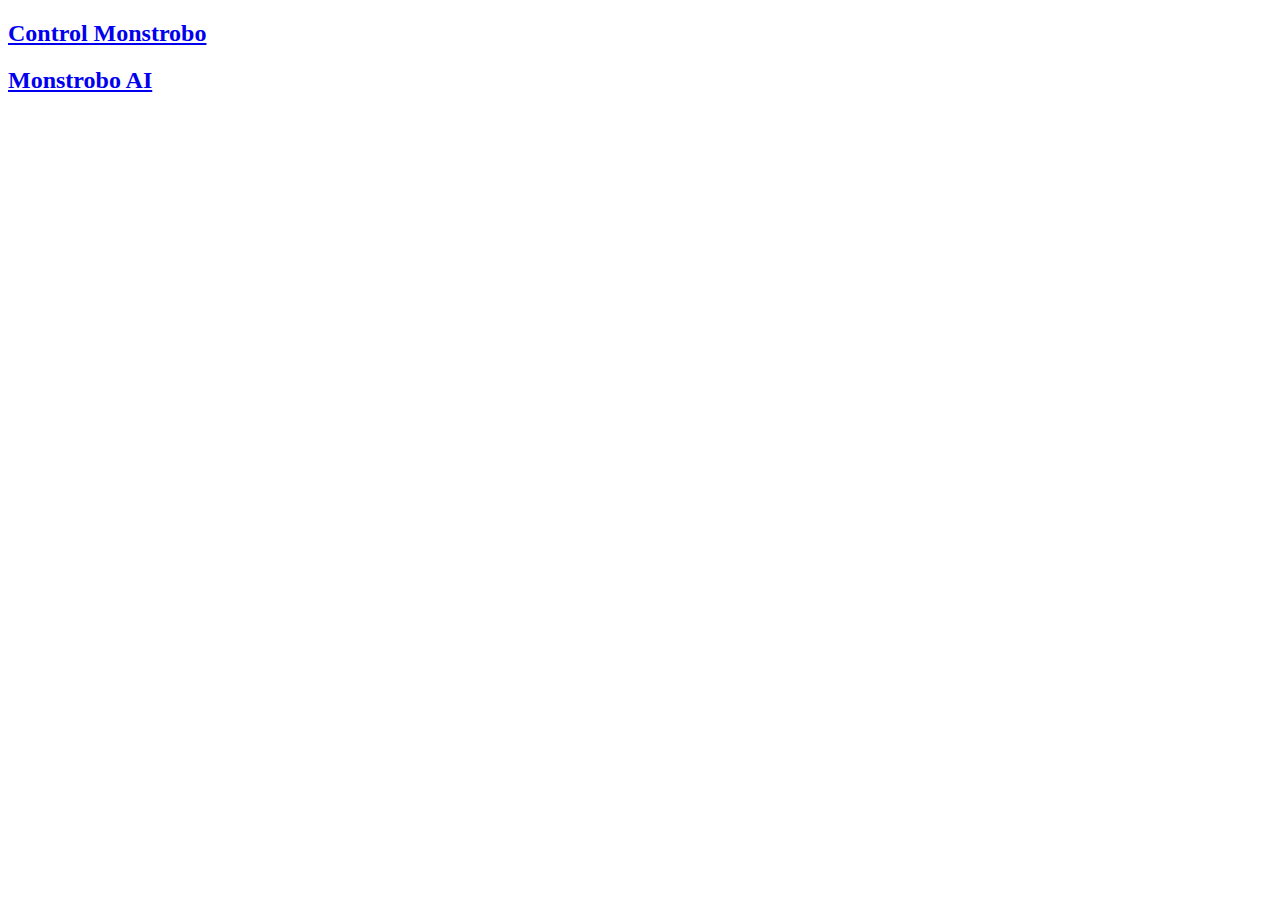
==== templates/index.html @ 3c77f8a1 "first commit" ====
<!DOCTYPE html>
<html lang="en">
    <head>
        <title>Monstrobo</title>
    </head>
    <body>
        <h2>
            <a href="control">Control Monstrobo</a>
        </h2>
        <h2>
            <a href="ai">Monstrobo AI</a>
        </h2>
    </body>
</html>
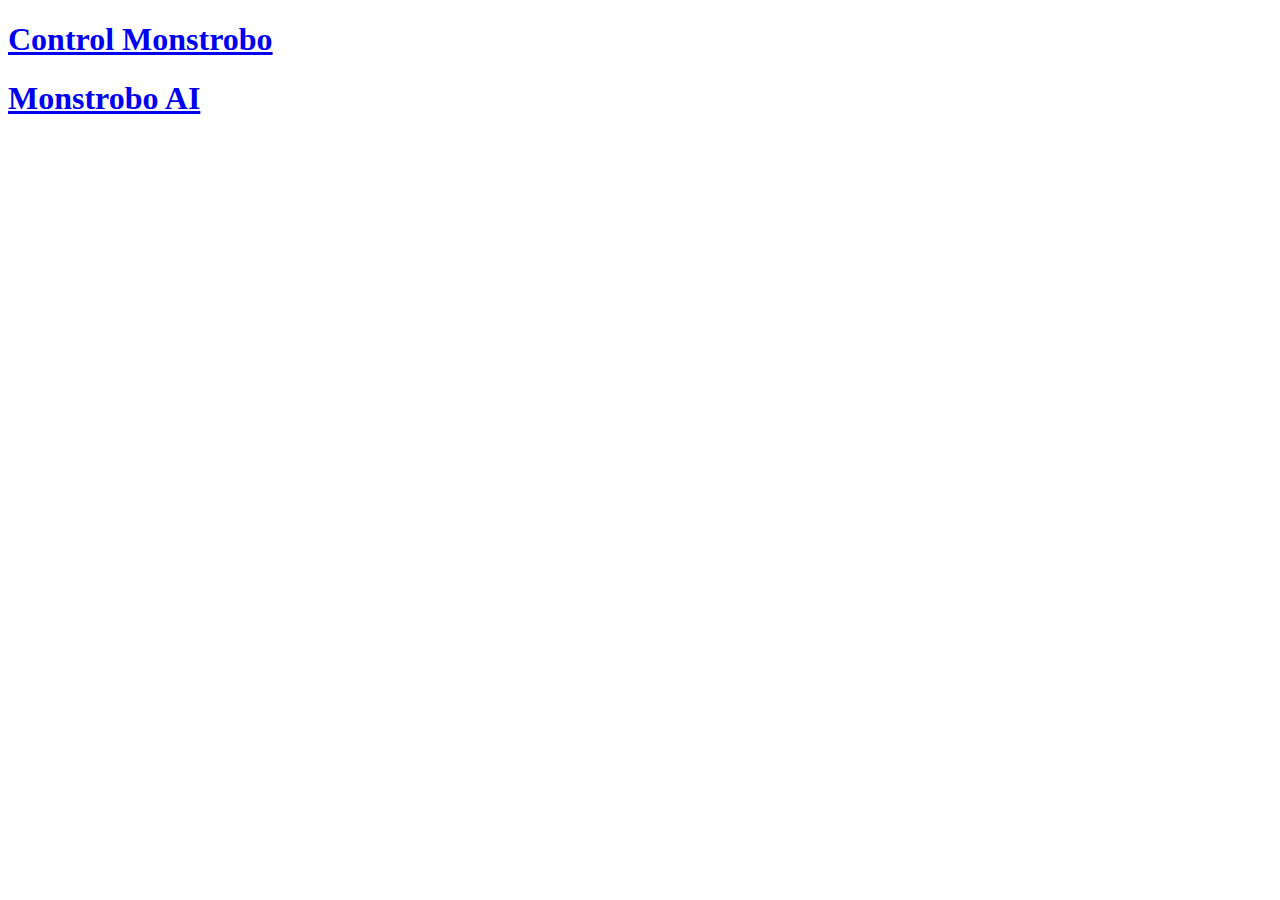
==== commit 474fafb1: "the whole system basically works; need to fix bugs" ====
--- a/templates/index.html
+++ b/templates/index.html
@@ -4,11 +4,11 @@
         <title>Monstrobo</title>
     </head>
     <body>
-        <h2>
+        <h1>
             <a href="control">Control Monstrobo</a>
-        </h2>
-        <h2>
+        </h1>
+        <h1>
             <a href="ai">Monstrobo AI</a>
-        </h2>
+        </h1>
     </body>
 </html>